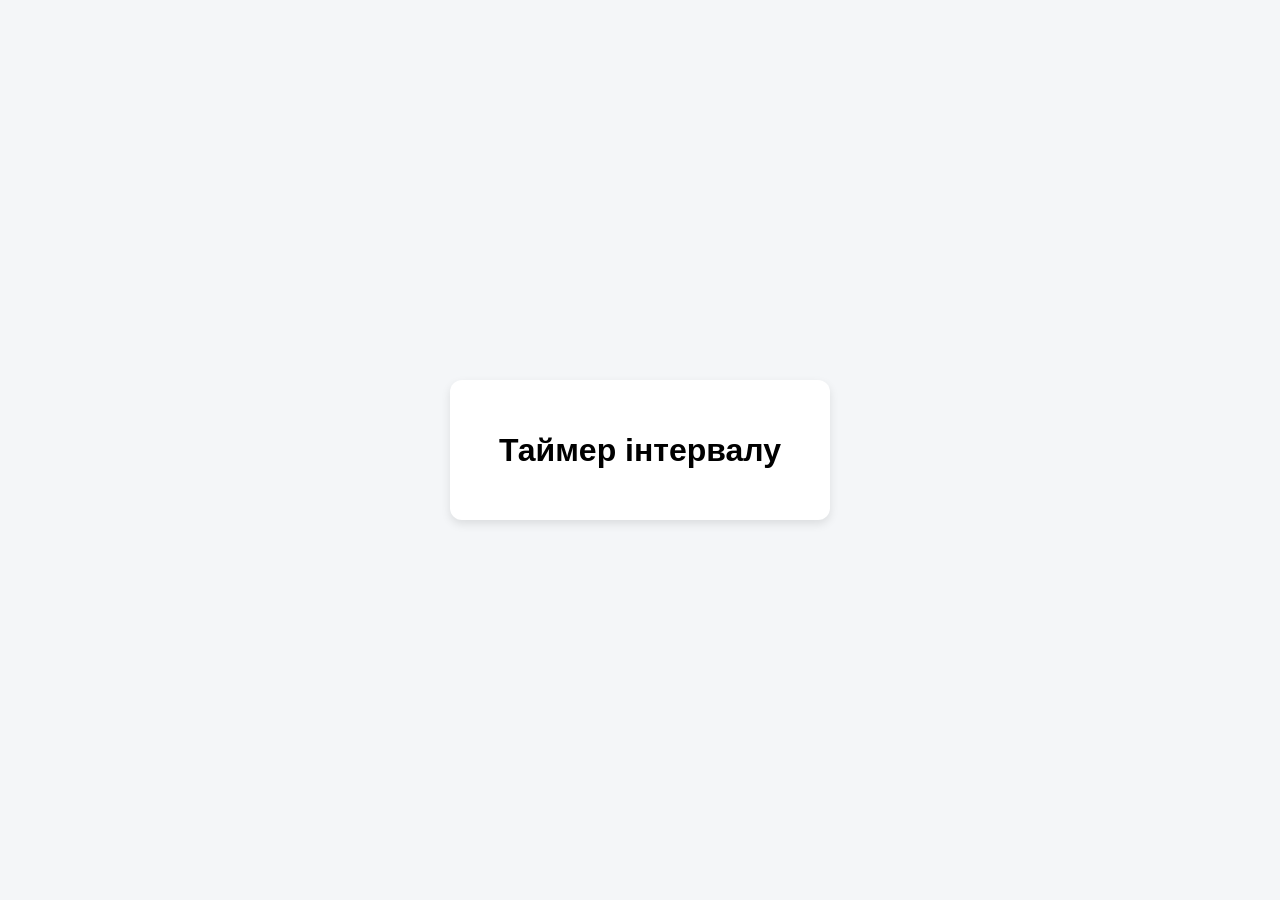
==== task1.html @ bd8f118a "add timer functionality and HTML structure for async tasks" ====
<!DOCTYPE html>
<html lang="uk">

<head>
    <meta charset="UTF-8">
    <title>Завдання 1 - Таймер інтервалу</title>
    <link rel="stylesheet" href="./css/task1.css">
</head>

<body>
    <div class="container">
        <h1>Таймер інтервалу</h1>
        <div id="output" class="output-box"></div>
    </div>

    <script src="./js/01-task.js"></script>
</body>

</html>
---- css/task1.css ----
body {
    font-family: Arial, sans-serif;
    background-color: #f4f6f8;
    display: flex;
    justify-content: center;
    align-items: center;
    min-height: 100vh;
    margin: 0;
}

.container {
    background: #ffffff;
    padding: 30px;
    border-radius: 12px;
    box-shadow: 0 4px 10px rgba(0, 0, 0, 0.1);
    text-align: center;
    width: 320px;
}

.output-box {
    margin-top: 20px;
    text-align: left;
}

.output-box p {
    padding: 8px 12px;
    background-color: #eef2f5;
    border-left: 4px solid #3498db;
    margin: 8px 0;
    border-radius: 4px;
}
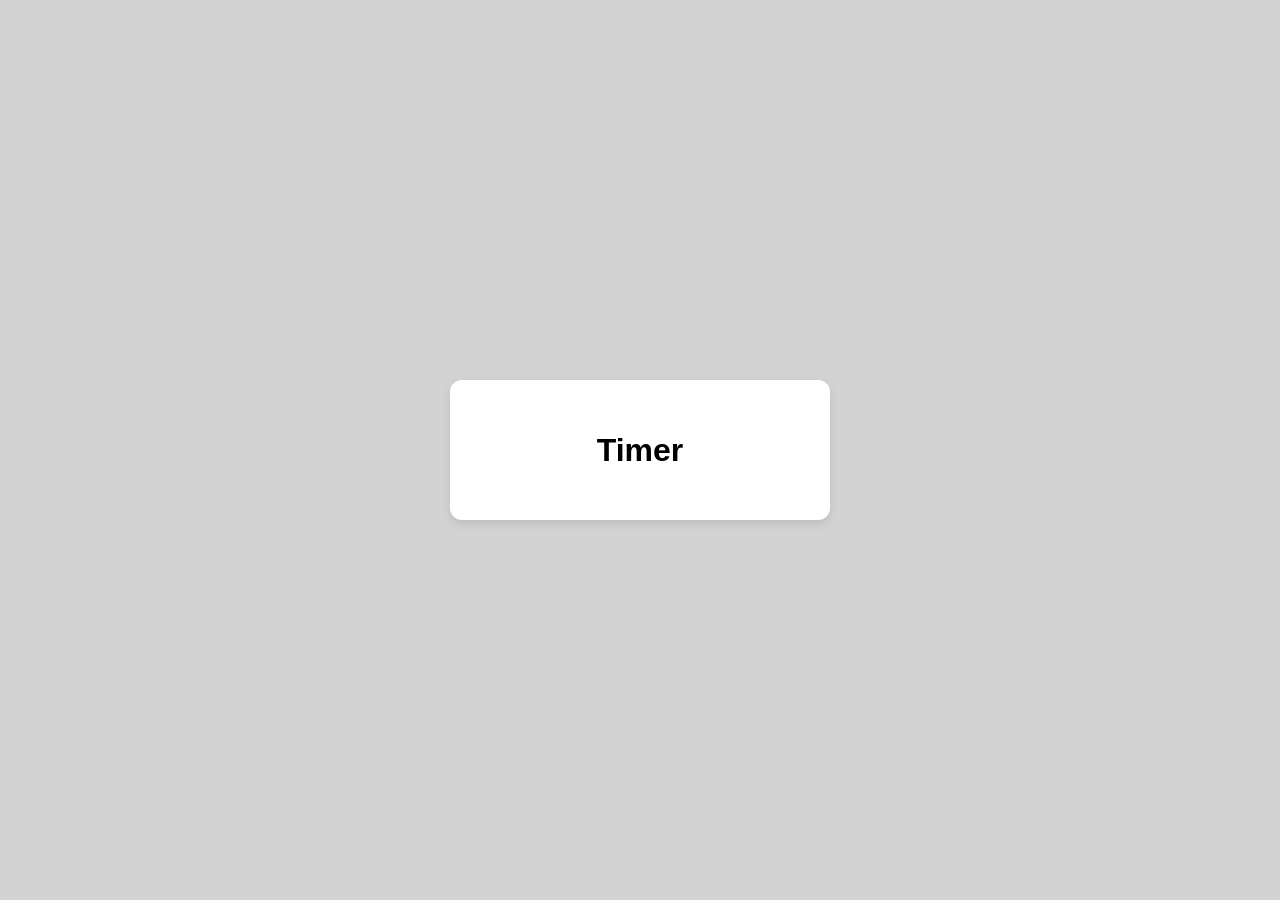
==== commit 6528d6fa: "refactor: update styles and structure for task HTML and CSS files; implement click game logic" ====
--- a/task1.html
+++ b/task1.html
@@ -3,13 +3,13 @@
 
 <head>
     <meta charset="UTF-8">
-    <title>Завдання 1 - Таймер інтервалу</title>
+    <title>async-task1</title>
     <link rel="stylesheet" href="./css/task1.css">
 </head>
 
 <body>
     <div class="container">
-        <h1>Таймер інтервалу</h1>
+        <h1>Timer</h1>
         <div id="output" class="output-box"></div>
     </div>
 
--- a/css/task1.css
+++ b/css/task1.css
@@ -1,6 +1,6 @@
 body {
     font-family: Arial, sans-serif;
-    background-color: #f4f6f8;
+    background-color: lightgray;
     display: flex;
     justify-content: center;
     align-items: center;
@@ -9,7 +9,7 @@
 }
 
 .container {
-    background: #ffffff;
+    background: white;
     padding: 30px;
     border-radius: 12px;
     box-shadow: 0 4px 10px rgba(0, 0, 0, 0.1);
@@ -25,7 +25,7 @@
 .output-box p {
     padding: 8px 12px;
     background-color: #eef2f5;
-    border-left: 4px solid #3498db;
+    border-left: 4px solid darkgrey;
     margin: 8px 0;
     border-radius: 4px;
 }
